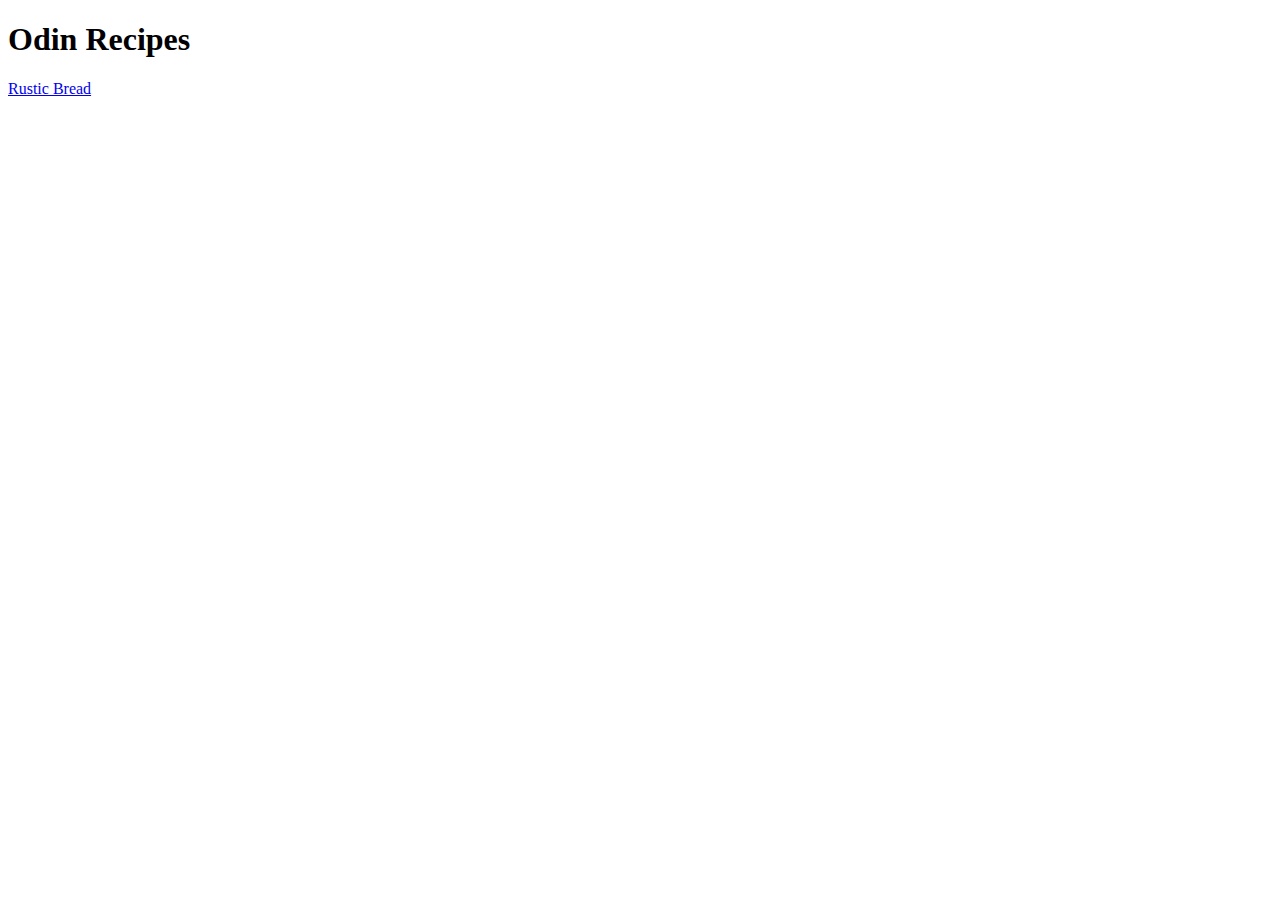
==== index.html @ ac74df26 "Add index.html with link to Rustic Bread page" ====
<!DOCTYPE html>
<html lang="en">
    <head>
        <meta charset="utf-8">
        <title>Odin Recipes</title>
    </head>

    <body>
        <h1>Odin Recipes</h1>
        <a href="./recipes/rusticbread.html">Rustic Bread</a>
    </body>


</html>
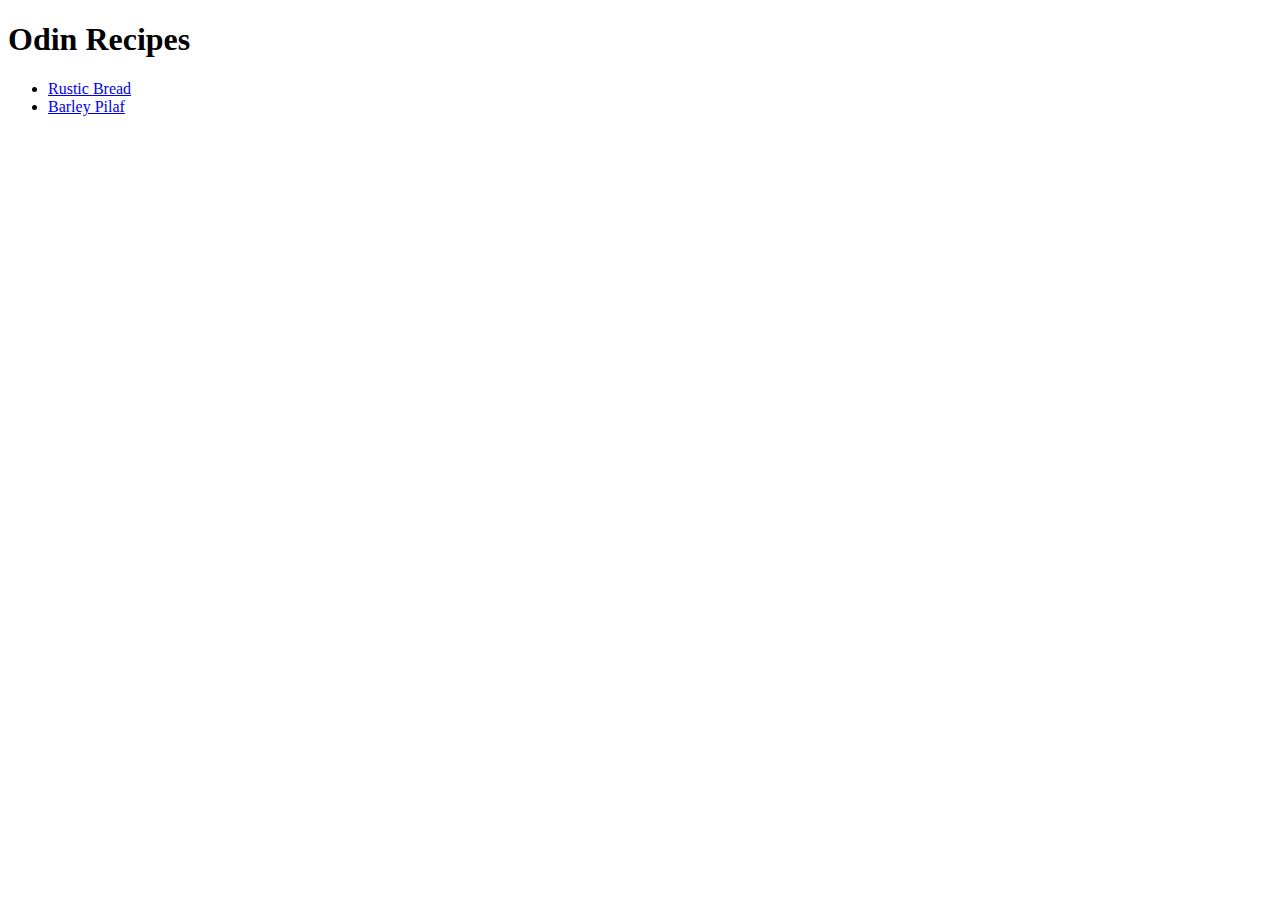
==== commit 1018be9a: "Add barley pilaf recipe, image, link on index.html" ====
--- a/index.html
+++ b/index.html
@@ -7,7 +7,9 @@
 
     <body>
         <h1>Odin Recipes</h1>
-        <a href="./recipes/rusticbread.html">Rustic Bread</a>
+        <ul>
+            <li><a href="./recipes/rusticbread.html">Rustic Bread</a></li>
+            <li><a href="./recipes/barleypilaf.html">Barley Pilaf</a></li>
     </body>
 
 
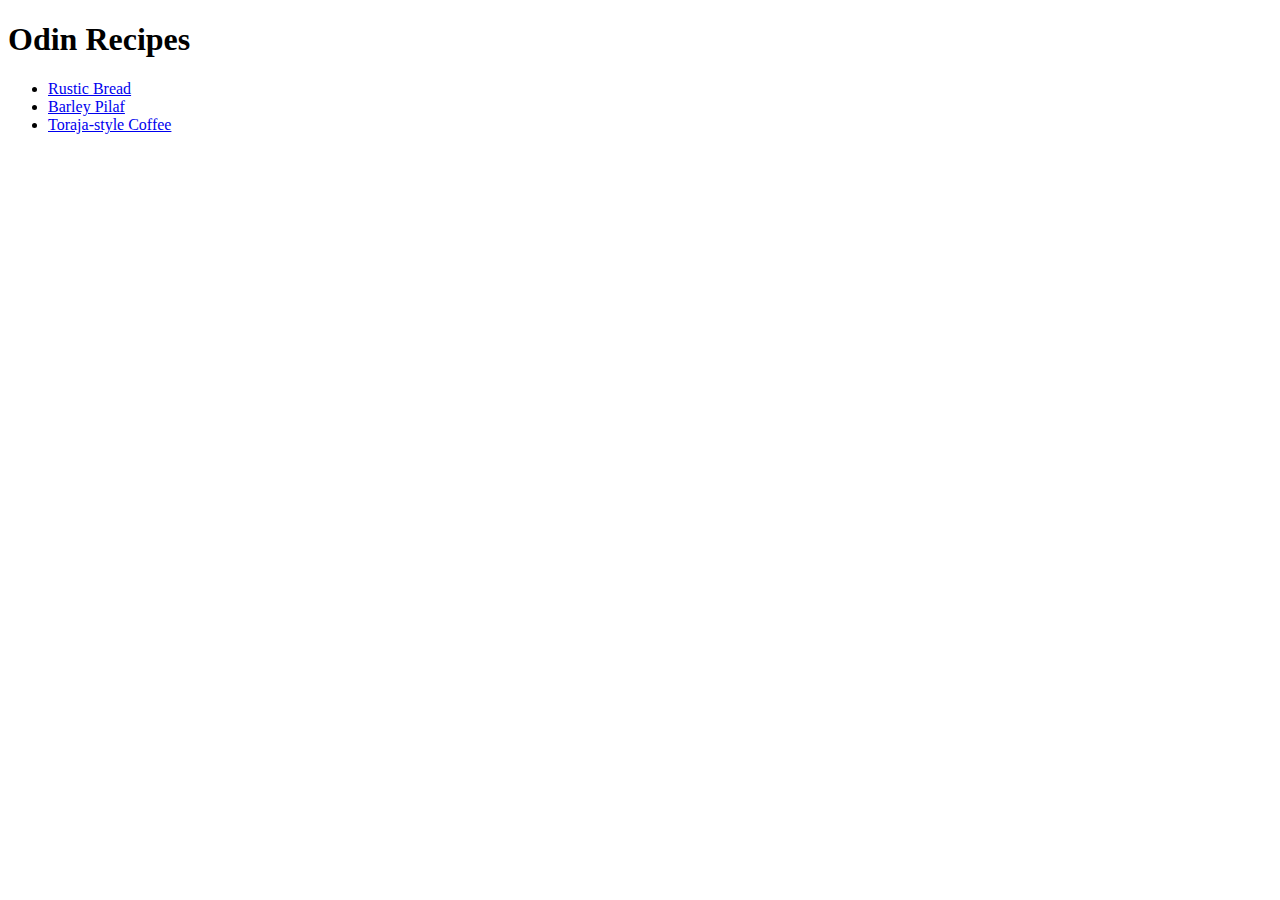
==== commit 018c887b: "Add Toraja cofee recipe, proofread other recipes" ====
--- a/index.html
+++ b/index.html
@@ -10,6 +10,7 @@
         <ul>
             <li><a href="./recipes/rusticbread.html">Rustic Bread</a></li>
             <li><a href="./recipes/barleypilaf.html">Barley Pilaf</a></li>
+            <li><a href="./recipes/torajastylecoffee.html">Toraja-style Coffee</li>
     </body>
 
 
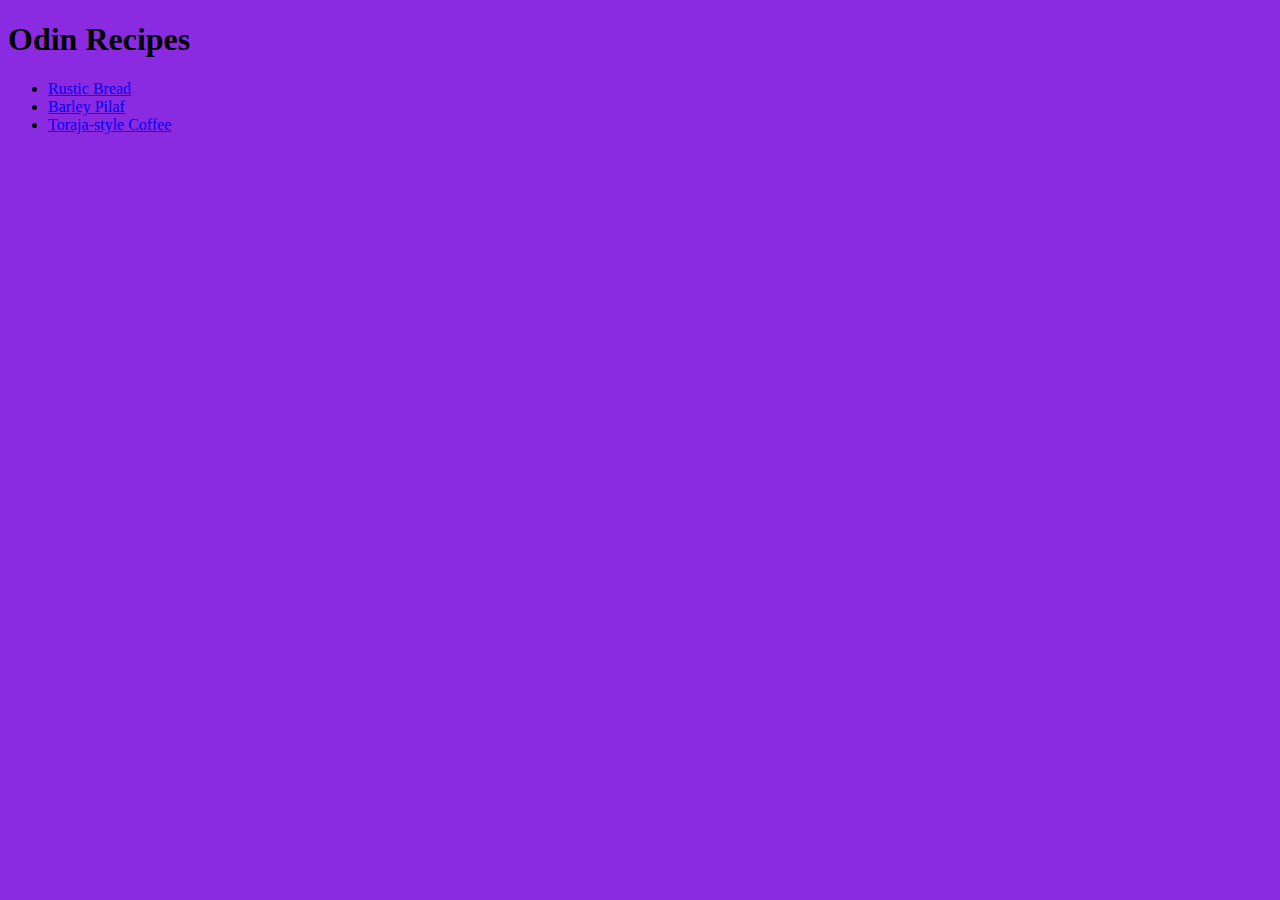
==== commit 5b6eca7b: "Add blueviolet background to main page" ====
--- a/index.html
+++ b/index.html
@@ -3,6 +3,7 @@
     <head>
         <meta charset="utf-8">
         <title>Odin Recipes</title>
+        <link rel="stylesheet" href="./styles.css"
     </head>
 
     <body>
--- a/styles.css
+++ b/styles.css
@@ -0,0 +1,3 @@
+* {
+    background-color: blueviolet;
+}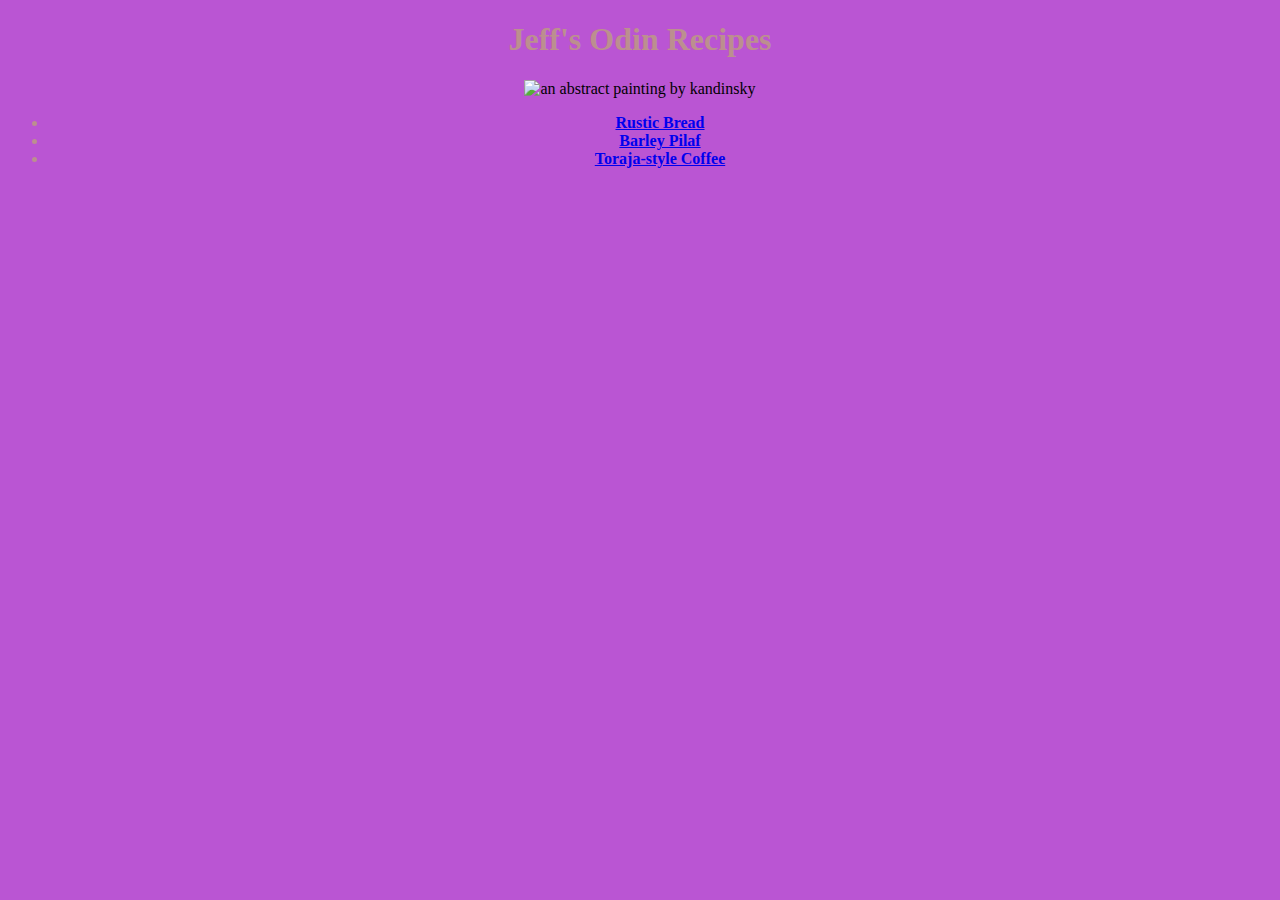
==== commit eaad012b: "Add stylesheets, make cosmetic changes" ====
--- a/index.html
+++ b/index.html
@@ -2,12 +2,13 @@
 <html lang="en">
     <head>
         <meta charset="utf-8">
-        <title>Odin Recipes</title>
-        <link rel="stylesheet" href="./styles.css"
+        <title>Jeff's Odin Recipes</title>
+        <link rel="stylesheet" href="./styles.css">
     </head>
 
     <body>
-        <h1>Odin Recipes</h1>
+        <div class="text"><h1>Jeff's Odin Recipes</h1></div>
+        <img id="kandinsky" src="./images/kandinsky.jpg" alt="an abstract painting by kandinsky">
         <ul>
             <li><a href="./recipes/rusticbread.html">Rustic Bread</a></li>
             <li><a href="./recipes/barleypilaf.html">Barley Pilaf</a></li>
--- a/styles.css
+++ b/styles.css
@@ -1,3 +1,20 @@
-* {
-    background-color: blueviolet;
+html {
+    background-color: mediumorchid;
+    text-align: center;
+}
+
+.text {
+    color: rosybrown;
+    background-color: mediumorchid;
+}
+
+li {
+    color: rosybrown;
+    background-color: mediumorchid;
+    font-weight: 900;
+}
+
+#kandinsky {
+    height: auto;
+    width: 300px;
 }